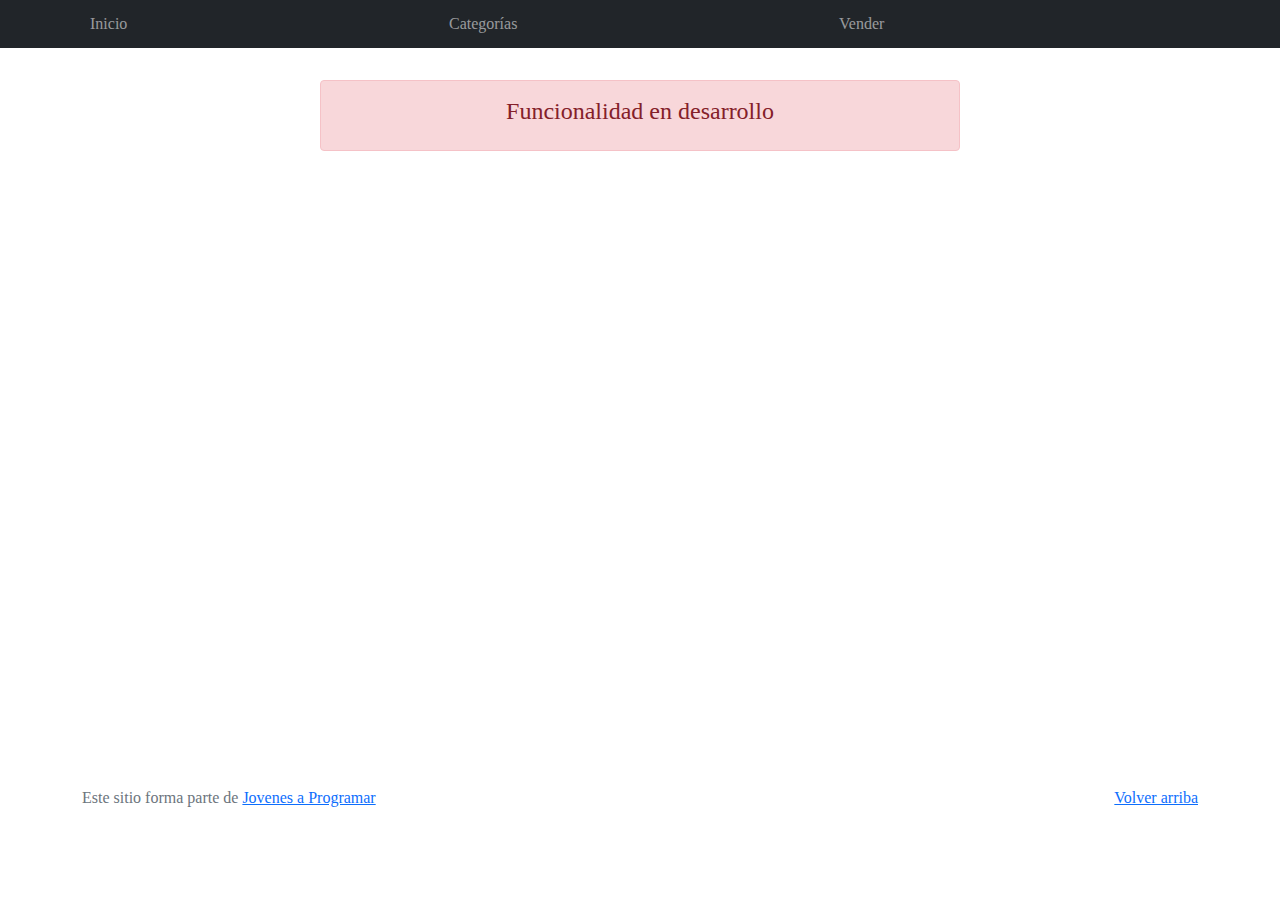
==== cart.html @ 82466aaa "commit-main" ====
<!DOCTYPE html>
<html lang="es">

<head>
  <meta http-equiv="Content-Type" content="text/html; charset=UTF-8">
  <meta name="viewport" content="width=device-width, initial-scale=1, shrink-to-fit=no">
  <title>eMercado - Todo lo que busques está aquí</title>
  <link href="https://fonts.googleapis.com/css?family=Raleway:300,300i,400,400i,700,700i,900,900i" rel="stylesheet">
  <link href="css/bootstrap.min.css" rel="stylesheet">
  <link href="css/font-awesome.min.css" rel="stylesheet">
  <link href="css/styles.css" rel="stylesheet">
</head>

<body>
  <nav class="navbar navbar-expand-lg navbar-dark bg-dark p-1">
    <div class="container">
      <button class="navbar-toggler" type="button" data-bs-toggle="collapse" data-bs-target="#navbarNav"
        aria-controls="navbarNav" aria-expanded="false" aria-label="Toggle navigation">
        <span class="navbar-toggler-icon"></span>
      </button>
      <div class="collapse navbar-collapse" id="navbarNav">
        <ul class="navbar-nav w-100 justify-content-between">
          <li class="nav-item">
            <a class="nav-link" href="index.html">Inicio</a>
          </li>
          <li class="nav-item">
            <a class="nav-link" href="categories.html">Categorías</a>
          </li>
          <li class="nav-item">
            <a class="nav-link" href="sell.html">Vender</a>
          </li>
          <li class="nav-item">
          </li>
        </ul>
      </div>
    </div>
  </nav>
  <main>
    <div class="container">
      <div class="alert alert-danger text-center" role="alert">
        <h4 class="alert-heading">Funcionalidad en desarrollo</h4>
      </div>
    </div>
  </main>
  <footer class="text-muted">
    <div class="container">
      <p class="float-end">
        <a href="#">Volver arriba</a>
      </p>
      <p>Este sitio forma parte de <a href="https://jovenesaprogramar.edu.uy/" target="_blank">Jovenes a Programar</a></p>
    </div>
  </footer>
  <div id="spinner-wrapper">
    <div class="lds-ring">
      <div></div>
      <div></div>
      <div></div>
      <div></div>
    </div>
  </div>
  <script src="js/bootstrap.bundle.min.js"></script>
  <script src="js/init.js"></script>
  <script src="js/cart.js"></script>
</body>

</html>
---- css/styles.css ----
.jumbotron,
.card-body,
.container,
.site-header {
  font-family: 'Verdana', serif !important;
}

.jumbotron .display-4 {
  font-weight: bold;
}

nav a {
  text-decoration: none;
}

.bd-placeholder-img {
  font-size: 1.125rem;
  text-anchor: middle;
  -webkit-user-select: none;
  -moz-user-select: none;
  -ms-user-select: none;
  user-select: none;
}

@media (min-width: 768px) {
  .bd-placeholder-img-lg {
    font-size: 3.5rem;
  }
}

.jumbotron {
  height: 50vh;
  padding: 5em inherit;
  margin-bottom: 0;
  background-color: #53C0FB;
  background: url('../img/cover_back.png');
  background-size: cover;
  background-position: center;
  background-repeat: no-repeat;
  color: black;
  font-weight: bold;
}

@media (min-width: 768px) {
  .jumbotron {
    padding-top: 6rem;
    padding-bottom: 6rem;
  }
}

.jumbotron p:last-child {
  margin-bottom: 0;
}

.jumbotron-heading {
  font-weight: 300;
}

.jumbotron .container {
  max-width: 40rem;
  background-color: rgba(255, 255, 255, 0.5);
  border-radius: 10px;
  text-shadow: 1px 1px 2px grey;
}

.jumbotron .lead {
  font-size: 38px;
}

footer {
  padding-top: 3rem;
  padding-bottom: 3rem;
}

footer p {
  margin-bottom: .25rem;
}

.site-header a {
  color: white;
  transition: ease-in-out color .15s;
}

.site-header .dropdown-menu a {
  color: black;
}

.dropzone {
  border: 2px dashed #0087F7;
  border-radius: 5px;
  background: white;
}

.img-fit {
  max-height: 100%;
}

.alert {
  position: fixed;
  top: 80px;
  width: 50%;
  left: 50%;
  transform: translate(-50%, 0);
}

.lds-ring {
  display: inline-block;
  position: relative;
  width: 64px;
  height: 64px;
  top: 50%;
  left: 50%;
}

.cursor-active {
  cursor: pointer;
}

.left {
  float: left;
  padding: 4px;
  background-color: rgba(255, 255, 255, 0.5);
}

.lds-ring div {
  box-sizing: border-box;
  display: block;
  position: absolute;
  width: 51px;
  height: 51px;
  margin: 6px;
  border: 6px solid #fff;
  border-radius: 50%;
  animation: lds-ring 1.2s cubic-bezier(0.5, 0, 0.5, 1) infinite;
  border-color: #fff transparent transparent transparent;
}

.lds-ring div:nth-child(1) {
  animation-delay: -0.45s;
}

.lds-ring div:nth-child(2) {
  animation-delay: -0.3s;
}

.lds-ring div:nth-child(3) {
  animation-delay: -0.15s;
}

@keyframes lds-ring {
  0% {
    transform: rotate(0deg);
  }

  100% {
    transform: rotate(360deg);
  }
}

.signin {
  width: 100%;
  max-width: 330px;
  padding: 15px;
  margin: auto;
}

#spinner-wrapper {
  position: fixed;
  background-color: rgba(0, 0, 0, 0.5);
  width: 100%;
  height: 100%;
  top: 0;
  left: 0;
  z-index: 1021;
  display: none;
}

main {
  min-height: calc(100vh - 210px);
}

a.custom-card,
a.custom-card:hover {
  color: inherit;
  text-decoration: inherit;
}

.checked {
  color: orange;
}

/* estilo boton perfil */
.menu-container {
  position: relative;
  display: inline-block;
}
#perfil-button {
  margin-top: 2px;
  border-radius: 20px;
  padding: 6px 10px;
  background-color: #ff9500;
  color: rgb(0, 0, 0);
  border: none;
  cursor: pointer;
}
.menu {
  display: none;
  position: absolute;
  top: 118%;
  right: 0%;
  background-color: #212529;
  border: 0px;
  box-shadow: 0 2px 5px rgba(0, 0, 0, );
}
.menu a {
  display: block;
  padding: 10px;
  text-decoration: none;
  color: rgba(255,255,255,.55);;
}
.menu a:hover {
  background-color: #000000;
}
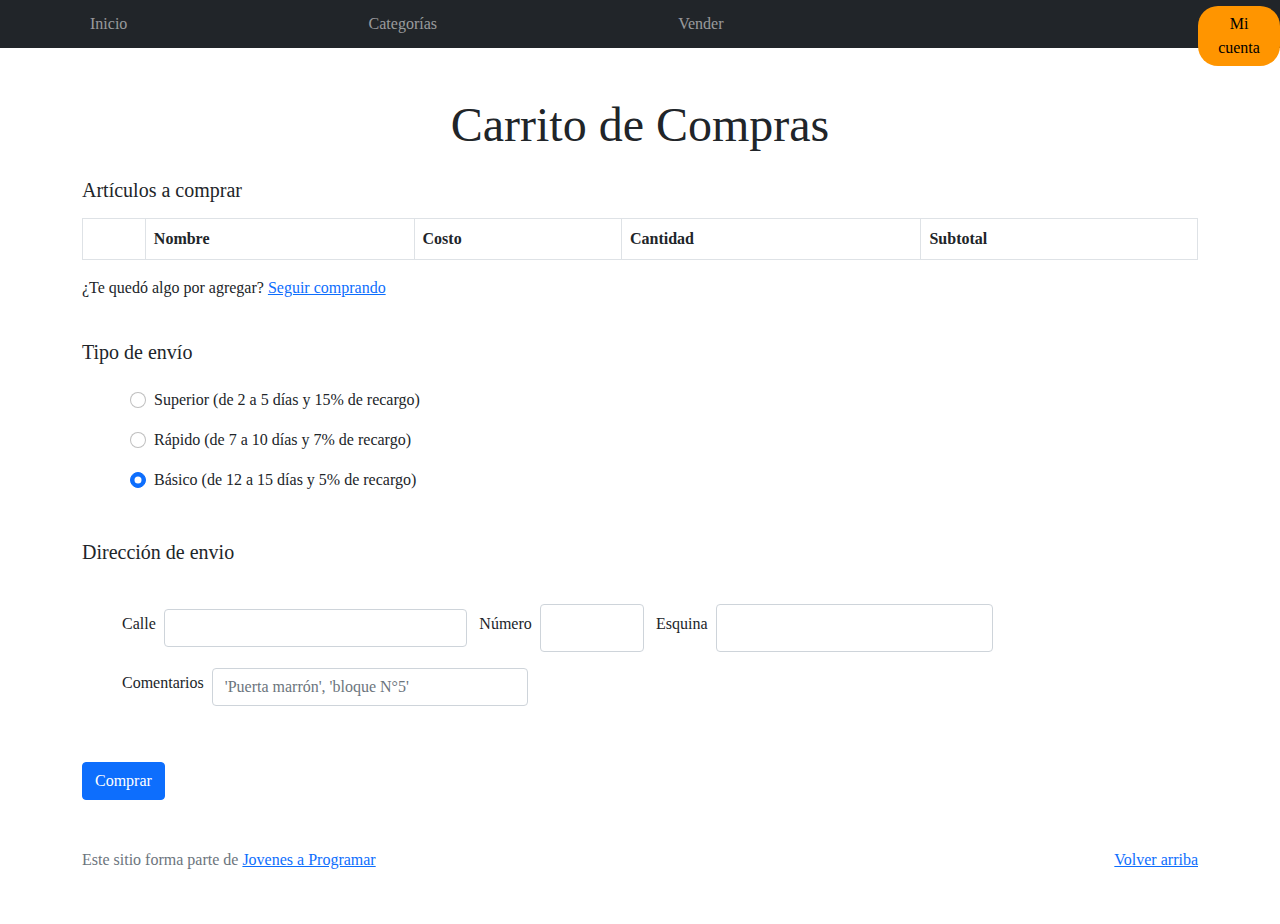
==== commit 0382d747: "entrega5" ====
--- a/cart.html
+++ b/cart.html
@@ -30,24 +30,103 @@
             <a class="nav-link" href="sell.html">Vender</a>
           </li>
           <li class="nav-item">
+            <i id="moonIcon" class="fas fa-moon"></i>
+          </li>
+          <li class="nav-item">
+            <div class="menu-container" style="position: absolute;">
+              <button class="navbar-nav w-100 justify-content-between" id="perfil-button">Mi cuenta</button>
+              <div id="perfil-menu" class="menu">
+                <a href="cart.html">Mi carrito</a>
+                <a href="my-profile.html">Mi perfil</a>
+                <a href="#" onclick="cerrarSesion()">Cerrar sesión</a>
+              </div>
+            </div>
           </li>
         </ul>
       </div>
     </div>
   </nav>
   <main>
-    <div class="container">
-      <div class="alert alert-danger text-center" role="alert">
-        <h4 class="alert-heading">Funcionalidad en desarrollo</h4>
+
+
+    <div class="container mt-5">
+      <h2 class="display-5 text-center mb-4">Carrito de Compras</h2>
+      <h3 class="blockquote"> Artículos a comprar</h3>
+      <div class="row">
+        <div class="col-md-12">
+          <div class="table-responsive">
+            <table class="table table-bordered table-striped">
+              <thead class="thead-dark">
+                <tr>
+                  <th scope="col"></th>
+                  <th scope="col">Nombre</th>
+                  <th scope="col">Costo</th>
+                  <th scope="col">Cantidad</th>
+                  <th scope="col">Subtotal</th>
+                </tr>
+              </thead>
+              <tbody id="cart-products">
+              </tbody>
+            </table>
+          </div>
+        </div>
+      </div>
+      <div  class="pb-4">
+        <p> ¿Te quedó algo por agregar? <a href="categories.html">Seguir comprando</a></p> <!-- Link que lleva a categorías para agregar algo extra al carrito-->
+      </div>
+      <div>
+        <form> <!-- formulario que abarca (por ahora) el tipo de envío y dirección -->
+
+          <h3 class="blockquote">Tipo de envío</h3> 
+          <div class="m-4 form-check"> <!-- Creamos inputs tipo "radio" para seleccionar una opción de envío -->
+            <div class="mb-3 form-check">
+              <input type="radio" class="form-check-input" id="premium" name="shippingType" value="premium">
+              <label for="premium" class="form-check-label">Superior (de 2 a 5 días y 15% de recargo)</label>
+            </div>
+            <div class="mb-3 form-check">
+              <input type="radio" class="form-check-input" id="express" name="shippingType"  value="express">
+              <label for="express" class="form-check-label">Rápido (de 7 a 10 días y 7% de recargo)</label>
+            </div>
+            <div class="mb-3 form-check">
+              <input type="radio" class="form-check-input" id="standard" name="shippingType" value="standard" checked>
+              <label class="form-check-label" for="standard">Básico (de 12 a 15 días y 5% de recargo)</label>
+            </div>
+          </div>
+          
+          <h3 class="blockquote pt-4">Dirección de envio</h3>
+          <div class="m-4 p-3"> <!-- Creamos inputs para completar la dirección -->
+              <div class="mb-3 d-inline-flex col-4">
+                <label for="streetAddress" class="form-label pe-2 align-self-center">Calle </label>
+                <input type="text" value="" class="form-control" id="streetAddress" name="streetAddress">
+              </div>
+              <div class="mb-3 d-inline-flex col-2">
+                <label for="numberAddress" class="form-label p-2 align-self-center">Número</label>
+                <input type="number" class="form-control" id="numberAddress" name="numberAddress">
+              </div>
+              <div class="mb-3 d-inline-flex col-4">
+                <label for="cornerAddress" class="form-label p-2 align-self-center">Esquina</label>
+                <input type="text" class="form-control" id="cornerAddress" name="cornerAddress">
+              </div>
+            <div class="mb-3 d-inline-flex">
+              <label for="comments" class="form-label pe-2 align-self-center">Comentarios</label>
+              <input type="text" class="form-control col-12" id="comments" name="comments" placeholder="'Puerta marrón', 'bloque N°5'">
+            </div>
+          </div>
+          <input class="btn btn-primary d-block" type="button" name="send" value="Comprar"> <!-- Botón que envía el form -->
+
+        </form>
       </div>
     </div>
+
+
   </main>
   <footer class="text-muted">
     <div class="container">
       <p class="float-end">
         <a href="#">Volver arriba</a>
       </p>
-      <p>Este sitio forma parte de <a href="https://jovenesaprogramar.edu.uy/" target="_blank">Jovenes a Programar</a></p>
+      <p>Este sitio forma parte de <a href="https://jovenesaprogramar.edu.uy/" target="_blank">Jovenes a Programar</a>
+      </p>
     </div>
   </footer>
   <div id="spinner-wrapper">
--- a/css/styles.css
+++ b/css/styles.css
@@ -1,3 +1,11 @@
+
+.miniatura {
+  width: 95px;
+  height: 60px;
+  margin-left: 20%;
+}
+
+
 .jumbotron,
 .card-body,
 .container,
@@ -211,6 +219,7 @@
   background-color: #212529;
   border: 0px;
   box-shadow: 0 2px 5px rgba(0, 0, 0, );
+ 
 }
 .menu a {
   display: block;
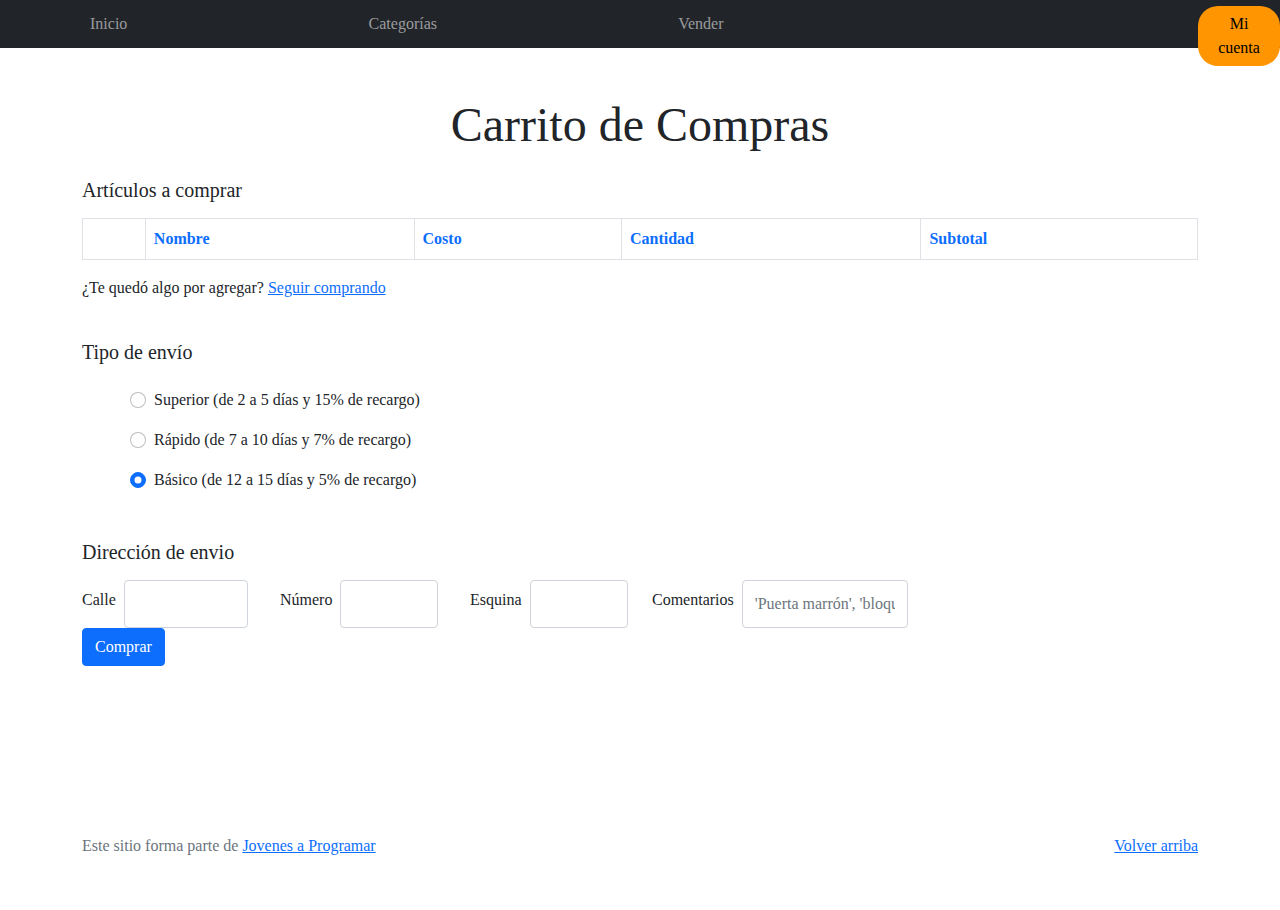
==== commit d1e1ba9a: "entrega5" ====
--- a/cart.html
+++ b/cart.html
@@ -56,13 +56,13 @@
         <div class="col-md-12">
           <div class="table-responsive">
             <table class="table table-bordered table-striped">
-              <thead class="thead-dark">
+              <thead class="thead-light">
                 <tr>
                   <th scope="col"></th>
-                  <th scope="col">Nombre</th>
-                  <th scope="col">Costo</th>
-                  <th scope="col">Cantidad</th>
-                  <th scope="col">Subtotal</th>
+                  <th scope="col" class="text-primary">Nombre</th>
+                  <th scope="col" class="text-primary">Costo</th>
+                  <th scope="col" class="text-primary">Cantidad</th>
+                  <th scope="col" class="text-primary">Subtotal</th>
                 </tr>
               </thead>
               <tbody id="cart-products">
@@ -94,20 +94,22 @@
           </div>
           
           <h3 class="blockquote pt-4">Dirección de envio</h3>
-          <div class="m-4 p-3"> <!-- Creamos inputs para completar la dirección -->
-              <div class="mb-3 d-inline-flex col-4">
+        
+        
+          <div class="row row-cols-lg-6 row-cols-md-4"> <!-- Creamos inputs para completar la dirección -->
+              <div class="d-inline-flex">
                 <label for="streetAddress" class="form-label pe-2 align-self-center">Calle </label>
                 <input type="text" value="" class="form-control" id="streetAddress" name="streetAddress">
               </div>
-              <div class="mb-3 d-inline-flex col-2">
+              <div class="d-inline-flex ">
                 <label for="numberAddress" class="form-label p-2 align-self-center">Número</label>
                 <input type="number" class="form-control" id="numberAddress" name="numberAddress">
               </div>
-              <div class="mb-3 d-inline-flex col-4">
+              <div class="d-inline-flex">
                 <label for="cornerAddress" class="form-label p-2 align-self-center">Esquina</label>
                 <input type="text" class="form-control" id="cornerAddress" name="cornerAddress">
               </div>
-            <div class="mb-3 d-inline-flex">
+            <div class="d-inline-flex">
               <label for="comments" class="form-label pe-2 align-self-center">Comentarios</label>
               <input type="text" class="form-control col-12" id="comments" name="comments" placeholder="'Puerta marrón', 'bloque N°5'">
             </div>
@@ -142,4 +144,4 @@
   <script src="js/cart.js"></script>
 </body>
 
-</html>+</html>
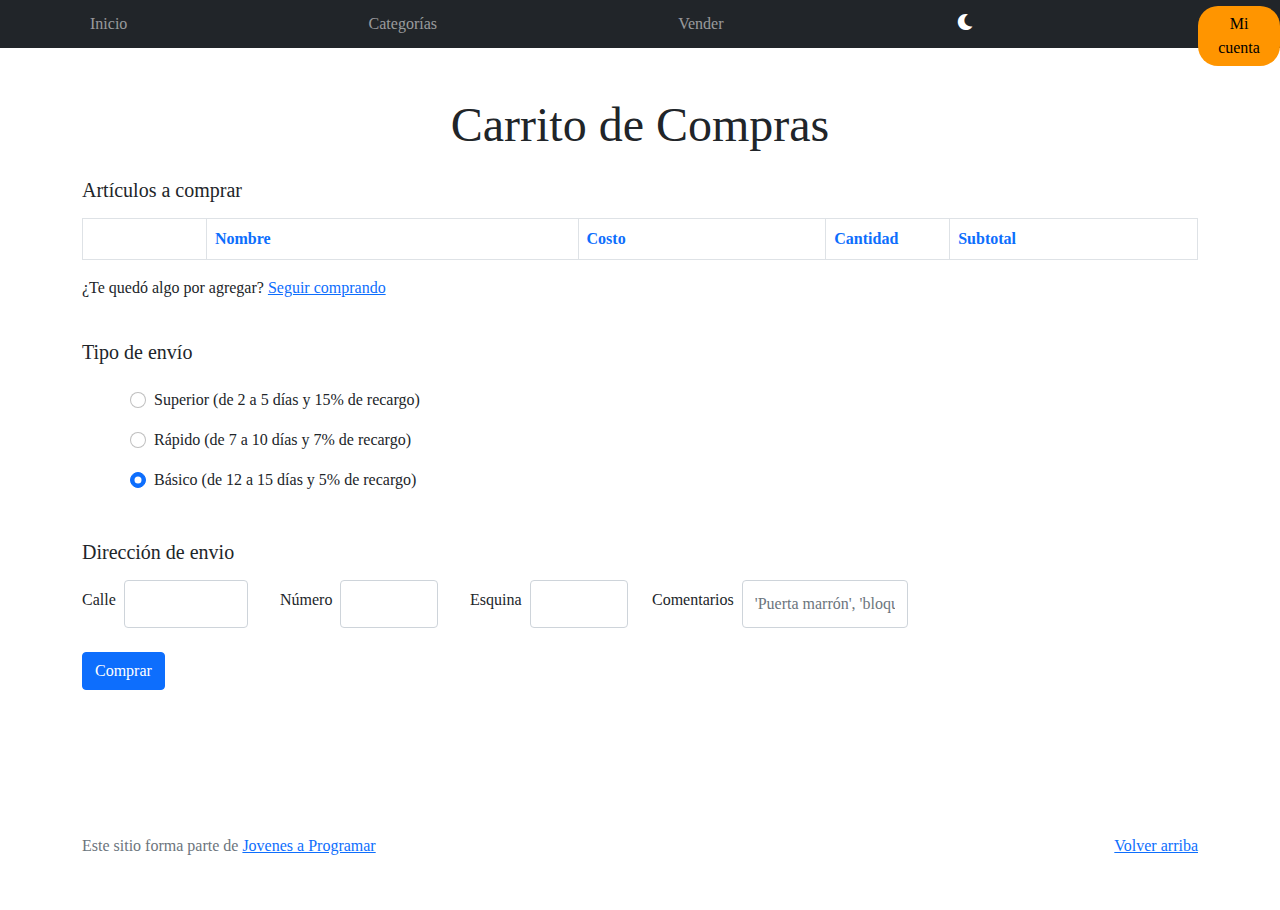
==== commit 0fad8ca7: "entrega5" ====
--- a/cart.html
+++ b/cart.html
@@ -9,6 +9,8 @@
   <link href="css/bootstrap.min.css" rel="stylesheet">
   <link href="css/font-awesome.min.css" rel="stylesheet">
   <link href="css/styles.css" rel="stylesheet">
+  <link rel="stylesheet" href="css/cart.css">
+  <link rel="shortcut icon" href="img/favicon.png">
 </head>
 
 <body>
@@ -47,7 +49,12 @@
     </div>
   </nav>
   <main>
-
+    <div class="overlay" id="overlay">
+      <div class="overlay-content">
+          <h2>COMPRA EXITOSA!</h2>
+          <p>Tu compra se ha realizado con éxito.</p>   
+      </div>
+    </div>
 
     <div class="container mt-5">
       <h2 class="display-5 text-center mb-4">Carrito de Compras</h2>
@@ -58,11 +65,11 @@
             <table class="table table-bordered table-striped">
               <thead class="thead-light">
                 <tr>
-                  <th scope="col"></th>
-                  <th scope="col" class="text-primary">Nombre</th>
-                  <th scope="col" class="text-primary">Costo</th>
-                  <th scope="col" class="text-primary">Cantidad</th>
-                  <th scope="col" class="text-primary">Subtotal</th>
+                  <th scope="col" class="col-1"></th>
+                  <th scope="col" class="text-primary col-3 ">Nombre</th>
+                  <th scope="col" class="text-primary col-2 ">Costo</th>
+                  <th scope="col" class="text-primary col-1">Cantidad</th>
+                  <th scope="col" class="text-primary col-2" >Subtotal</th>
                 </tr>
               </thead>
               <tbody id="cart-products">
@@ -113,8 +120,8 @@
               <label for="comments" class="form-label pe-2 align-self-center">Comentarios</label>
               <input type="text" class="form-control col-12" id="comments" name="comments" placeholder="'Puerta marrón', 'bloque N°5'">
             </div>
-          </div>
-          <input class="btn btn-primary d-block" type="button" name="send" value="Comprar"> <!-- Botón que envía el form -->
+          </div><br>
+          <input class="btn btn-primary d-block" type="button" name="send" value="Comprar" id="mostrarOverlay"> <!-- Botón que envía el form -->
 
         </form>
       </div>
--- a/css/styles.css
+++ b/css/styles.css
@@ -2,7 +2,6 @@
 .miniatura {
   width: 95px;
   height: 60px;
-  margin-left: 20%;
 }
 
 
@@ -229,4 +228,117 @@
 }
 .menu a:hover {
   background-color: #000000;
+}
+
+.product{
+  cursor: pointer;
+}
+
+
+
+#moonIcon{
+  color: white;
+  display: flex;
+  justify-content: center;
+  cursor: pointer;
+  padding-top: 10px;
+}
+/* Dark Mode */
+
+body.dark-mode {
+  background-color: #272727;
+  color: white;
+}
+
+body.dark-mode #cat-list-container .list-group-item{
+  background-color: #757575;
+}
+
+body.dark-mode .darkMode{
+  background-color: #757575;
+}
+
+body.dark-mode .darkModeProduct{
+  background-color: #3b3b3b;
+}
+
+body.dark-mode .darkModeComments{
+  background-color: transparent;
+  border-color: #565656;
+  border-radius: 10px;
+}
+
+body.dark-mode .darkModeTextComments{
+  color: white;
+}
+
+body.dark-mode .darkModeTitle{
+  color: white !important;
+}
+
+body.dark-mode .darkModeSold{
+  color: rgb(196, 196, 196) !important;
+}
+
+
+body.dark-mode h4 {
+  color: white;
+}
+
+body.dark-mode h4:hover{
+  color: black;
+}
+
+body.dark-mode p{
+  color: rgb(196, 196, 196);
+}
+body.dark-mode p:hover{
+  color: black;
+}
+
+body.dark-mode input{
+  background-color: #cccccc;
+}
+
+body.dark-mode .list-group-item {
+  background-color: #757575;
+  margin: 3px;
+  border-bottom-color: black;
+}
+
+body.dark-mode #moonIcon:hover {
+  color: #bdb9b9;
+}
+
+
+body.dark-mode .task-container {
+    border-color: #888; /* Cambia el color del borde en modo oscuro */
+    border-width: 5px;
+}
+
+body.dark-mode .mark-done-button{
+    background-color: grey !important;
+}
+
+body.dark-mode .mark-done-button:hover{
+    background-color: rgb(78, 162, 105) !important;
+}
+
+body.dark-mode #addTaskButton{
+    background-color: #e79600 !important;
+    border: black;
+    color: white;
+}
+
+body.dark-mode #addTaskButton:hover{
+    background-color: #FFA500 !important;
+}
+
+body.dark-mode #newTask{
+    background-color:#d8d8d8;
+}
+
+.delete-product {
+  border: none;
+  color: red;
 }--- a/css/cart.css
+++ b/css/cart.css
@@ -0,0 +1,40 @@
+.overlay {
+    display: none;
+    position: fixed;
+    top: 0;
+    left: 0;
+    width: 100%;
+    height: 100%;
+    background-color: rgba(9, 9, 225, 0.95);
+    justify-content: center;
+    align-items: center;
+    z-index: 999;
+    color: white;
+    opacity: 0;
+    transition: opacity 0.5s ease;
+    animation: fade-out 1s ease;
+  }
+  
+  .overlay.active {
+    display: flex;
+    opacity: 1;
+    animation: fade-in 1s ease;
+  }
+  
+  @keyframes fade-in {
+    from {
+      opacity: 0;
+    }
+    to {
+      opacity: 1;
+    }
+  }
+  
+  @keyframes fade-out {
+    from {
+      opacity: 1;
+    }
+    to {
+      opacity: 0;
+    }
+  }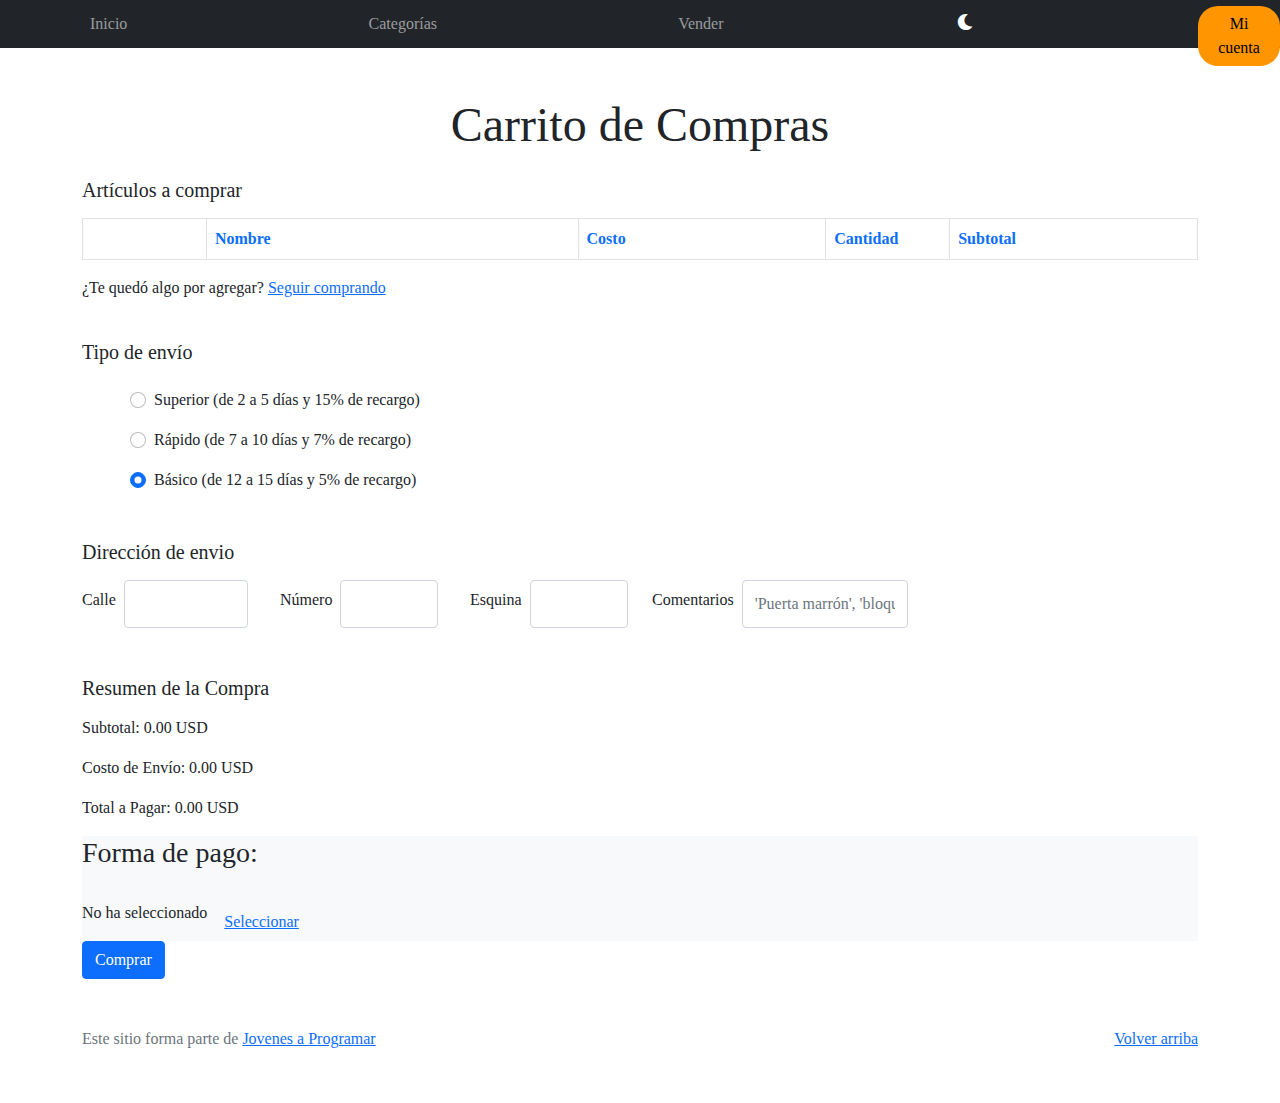
==== commit 83f98bb4: "entrega6" ====
--- a/cart.html
+++ b/cart.html
@@ -1,154 +1,398 @@
 <!DOCTYPE html>
 <html lang="es">
-
-<head>
-  <meta http-equiv="Content-Type" content="text/html; charset=UTF-8">
-  <meta name="viewport" content="width=device-width, initial-scale=1, shrink-to-fit=no">
-  <title>eMercado - Todo lo que busques está aquí</title>
-  <link href="https://fonts.googleapis.com/css?family=Raleway:300,300i,400,400i,700,700i,900,900i" rel="stylesheet">
-  <link href="css/bootstrap.min.css" rel="stylesheet">
-  <link href="css/font-awesome.min.css" rel="stylesheet">
-  <link href="css/styles.css" rel="stylesheet">
-  <link rel="stylesheet" href="css/cart.css">
-  <link rel="shortcut icon" href="img/favicon.png">
-</head>
-
-<body>
-  <nav class="navbar navbar-expand-lg navbar-dark bg-dark p-1">
-    <div class="container">
-      <button class="navbar-toggler" type="button" data-bs-toggle="collapse" data-bs-target="#navbarNav"
-        aria-controls="navbarNav" aria-expanded="false" aria-label="Toggle navigation">
-        <span class="navbar-toggler-icon"></span>
-      </button>
-      <div class="collapse navbar-collapse" id="navbarNav">
-        <ul class="navbar-nav w-100 justify-content-between">
-          <li class="nav-item">
-            <a class="nav-link" href="index.html">Inicio</a>
-          </li>
-          <li class="nav-item">
-            <a class="nav-link" href="categories.html">Categorías</a>
-          </li>
-          <li class="nav-item">
-            <a class="nav-link" href="sell.html">Vender</a>
-          </li>
-          <li class="nav-item">
-            <i id="moonIcon" class="fas fa-moon"></i>
-          </li>
-          <li class="nav-item">
-            <div class="menu-container" style="position: absolute;">
-              <button class="navbar-nav w-100 justify-content-between" id="perfil-button">Mi cuenta</button>
-              <div id="perfil-menu" class="menu">
-                <a href="cart.html">Mi carrito</a>
-                <a href="my-profile.html">Mi perfil</a>
-                <a href="#" onclick="cerrarSesion()">Cerrar sesión</a>
-              </div>
-            </div>
-          </li>
-        </ul>
+  <head>
+    <meta http-equiv="Content-Type" content="text/html; charset=UTF-8" />
+    <meta
+      name="viewport"
+      content="width=device-width, initial-scale=1, shrink-to-fit=no"
+    />
+    <title>eMercado - Todo lo que busques está aquí</title>
+    <link
+      href="https://fonts.googleapis.com/css?family=Raleway:300,300i,400,400i,700,700i,900,900i"
+      rel="stylesheet"
+    />
+    <link href="css/bootstrap.min.css" rel="stylesheet" />
+    <link href="css/font-awesome.min.css" rel="stylesheet" />
+    <link href="css/styles.css" rel="stylesheet" />
+    <link rel="stylesheet" href="css/cart.css" />
+    <link rel="shortcut icon" href="img/favicon.png" />
+  </head>
+
+  <body>
+    <nav class="navbar navbar-expand-lg navbar-dark bg-dark p-1">
+      <div class="container">
+        <button
+          class="navbar-toggler"
+          type="button"
+          data-bs-toggle="collapse"
+          data-bs-target="#navbarNav"
+          aria-controls="navbarNav"
+          aria-expanded="false"
+          aria-label="Toggle navigation"
+        >
+          <span class="navbar-toggler-icon"></span>
+        </button>
+        <div class="collapse navbar-collapse" id="navbarNav">
+          <ul class="navbar-nav w-100 justify-content-between">
+            <li class="nav-item">
+              <a class="nav-link" href="index.html">Inicio</a>
+            </li>
+            <li class="nav-item">
+              <a class="nav-link" href="categories.html">Categorías</a>
+            </li>
+            <li class="nav-item">
+              <a class="nav-link" href="sell.html">Vender</a>
+            </li>
+            <li class="nav-item">
+              <i id="moonIcon" class="fas fa-moon"></i>
+            </li>
+            <li class="nav-item">
+              <div class="menu-container" style="position: absolute">
+                <button
+                  class="navbar-nav w-100 justify-content-between"
+                  id="perfil-button"
+                >
+                  Mi cuenta
+                </button>
+                <div id="perfil-menu" class="menu">
+                  <a href="cart.html">Mi carrito</a>
+                  <a href="my-profile.html">Mi perfil</a>
+                  <a href="#" onclick="cerrarSesion()">Cerrar sesión</a>
+                </div>
+              </div>
+            </li>
+          </ul>
+        </div>
+      </div>
+    </nav>
+    <main>
+      <div class="overlay" id="overlay">
+        <div class="overlay-content">
+          <h2>COMPRA EXITOSA!</h2>
+          <p>Tu compra se ha realizado con éxito.</p>
+        </div>
+      </div>
+
+      <div class="container mt-5">
+        <h2 class="display-5 text-center mb-4">Carrito de Compras</h2>
+        <h3 class="blockquote">Artículos a comprar</h3>
+        <div class="row">
+          <div class="col-md-12">
+            <div class="table-responsive">
+              <table class="table table-bordered table-striped">
+                <thead class="thead-light">
+                  <tr>
+                    <th scope="col" class="col-1"></th>
+                    <th scope="col" class="text-primary col-3">Nombre</th>
+                    <th scope="col" class="text-primary col-2">Costo</th>
+                    <th scope="col" class="text-primary col-1">Cantidad</th>
+                    <th scope="col" class="text-primary col-2">Subtotal</th>
+                  </tr>
+                </thead>
+                <tbody id="cart-products"></tbody>
+              </table>
+            </div>
+          </div>
+        </div>
+        <div class="pb-4">
+          <p>
+            ¿Te quedó algo por agregar?
+            <a href="categories.html">Seguir comprando</a>
+          </p>
+          <!-- Link que lleva a categorías para agregar algo extra al carrito-->
+        </div>
+        <div>
+          <form>
+            <!-- formulario que abarca (por ahora) el tipo de envío y dirección -->
+
+            <h3 class="blockquote">Tipo de envío</h3>
+            <div class="m-4 form-check">
+              <!-- Creamos inputs tipo "radio" para seleccionar una opción de envío -->
+              <div class="mb-3 form-check">
+                <input
+                  type="radio"
+                  class="form-check-input"
+                  id="premium"
+                  name="shippingType"
+                  value="premium"
+                />
+                <label for="premium" class="form-check-label"
+                  >Superior (de 2 a 5 días y 15% de recargo)</label
+                >
+              </div>
+              <div class="mb-3 form-check">
+                <input
+                  type="radio"
+                  class="form-check-input"
+                  id="express"
+                  name="shippingType"
+                  value="express"
+                />
+                <label for="express" class="form-check-label"
+                  >Rápido (de 7 a 10 días y 7% de recargo)</label
+                >
+              </div>
+              <div class="mb-3 form-check">
+                <input
+                  type="radio"
+                  class="form-check-input"
+                  id="standard"
+                  name="shippingType"
+                  value="standard"
+                  checked
+                />
+                <label class="form-check-label" for="standard"
+                  >Básico (de 12 a 15 días y 5% de recargo)</label
+                >
+              </div>
+            </div>
+
+            <h3 class="blockquote pt-4">Dirección de envio</h3>
+
+            <div class="row row-cols-lg-6 row-cols-md-4">
+              <!-- Creamos inputs para completar la dirección -->
+              <div class="d-inline-flex">
+                <label
+                  for="streetAddress"
+                  class="form-label pe-2 align-self-center"
+                  >Calle
+                </label>
+                <input
+                  type="text"
+                  value=""
+                  class="form-control"
+                  id="streetAddress"
+                  name="streetAddress"
+                  required
+                />
+              </div>
+              <div class="d-inline-flex">
+                <label
+                  for="numberAddress"
+                  class="form-label p-2 align-self-center"
+                  >Número</label
+                >
+                <input
+                  type="number"
+                  class="form-control"
+                  id="numberAddress"
+                  name="numberAddress"
+                  required
+                  min="0"
+                />
+              </div>
+              <div class="d-inline-flex">
+                <label
+                  for="cornerAddress"
+                  class="form-label p-2 align-self-center"
+                  >Esquina</label
+                >
+                <input
+                  type="text"
+                  class="form-control"
+                  id="cornerAddress"
+                  name="cornerAddress"
+                  required
+                />
+              </div>
+              <div class="d-inline-flex">
+                <label for="comments" class="form-label pe-2 align-self-center"
+                  >Comentarios</label
+                >
+                <input
+                  type="text"
+                  class="form-control col-12"
+                  id="comments"
+                  name="comments"
+                  placeholder="'Puerta marrón', 'bloque N°5'"
+                />
+              </div>
+            </div>
+            <br />
+
+            <div id="resumen-compra" class="mt-4">
+              <h3 class="blockquote">Resumen de la Compra</h3>
+              <p>Subtotal: <span id="subtotal">0 USD</span></p>
+              <p>Costo de Envío: <span id="costo-envio">0 USD</span></p>
+              <p>Total a Pagar: <span id="total-pagar">0 USD</span></p>
+            </div>
+
+            <!-- Inicio de modal para metodo de pago 23/10/23 Entrega6-->
+            <div class="bg-light">
+              <h3>Forma de pago:</h3>
+              <br />
+
+              <div class="d-flex d-inline-flex">
+                <h6>No ha seleccionado</h6>
+                <button
+                  type="button"
+                  class="btn btn-link ps-0 ms-3"
+                  data-bs-toggle="modal"
+                  data-bs-target="#modalMediosPago"
+                  required
+                >
+                  Seleccionar
+                </button>
+              </div>
+            </div>
+
+            <div class="modal" id="modalMediosPago" tabindex="-1">
+              <div class="modal-dialog">
+                <div class="modal-content">
+                  <div class="modal-header">
+                    <h5 class="modal-title">Forma de pago:</h5>
+                    <button
+                      type="button"
+                      class="btn-close"
+                      data-bs-dismiss="modal"
+                      aria-label="Close"
+                    ></button>
+                  </div>
+
+                  <div class="modal-body">
+                    <div class="form-check">
+                      <input
+                        class="form-check-input"
+                        type="radio"
+                        name="flexRadioDefault"
+                        id="flexRadioDefault1"
+                      />
+                      <label class="form-check-label" for="flexRadioDefault1">
+                        <h5>Tarjeta de Crédito</h5> </label
+                      ><br />
+
+                      <div class="container">
+                        <div class="row">
+                          <div class="col-md-6 mt-2">
+                            <label for="creditCard" class="form-label"
+                              >Número de tarjeta</label
+                            >
+                            <input
+                              type="text"
+                              class="form-control"
+                              id="creditCard"
+                              placeholder=""
+                              required
+                            />
+                            <div class="invalid-feedback">
+                              Se requiere número de tarjeta de crédito
+                            </div>
+                          </div>
+
+                          <div class="col-md-3 mt-2">
+                            <label for="creditCard" class="form-label"
+                              >CVV</label
+                            >
+                            <input
+                              type="text"
+                              class="form-control"
+                              id="creditCardCVV"
+                              placeholder=""
+                              required
+                            />
+                            <div class="invalid-feedback">
+                              Se requiere el CVV de su tarjeta
+                            </div>
+                          </div>
+
+                          <div class="col-md-6">
+                            <label for="creditCard" class="form-label mt-2"
+                              >Vencimiento (Mes/Año)</label
+                            >
+                            <input
+                              type="text"
+                              class="form-control"
+                              id="creditCardDate"
+                              placeholder=""
+                              required
+                            />
+                            <div class="invalid-feedback">
+                              Se requiere el mes de vencimiento
+                            </div>
+                          </div>
+                        </div>
+                      </div>
+                    </div>
+
+                    <div class="form-check mt-3">
+                      <input
+                        class="form-check-input"
+                        type="radio"
+                        name="flexRadioDefault"
+                        id="flexRadioDefault2"
+                        checked
+                      />
+                      <label class="form-check-label" for="flexRadioDefault2">
+                        <h5>Transferencia Bancaria</h5>
+                      </label>
+
+                      <div class="col-md-6 mt-2">
+                        <label for="creditCard" class="form-label"
+                          >Número de cuenta</label
+                        >
+                        <input
+                          type="text"
+                          class="form-control"
+                          id="cuentaBancaria"
+                          placeholder=""
+                          required
+                        />
+                        <div class="invalid-feedback">
+                          Se requiere su número de cuenta bancaria
+                        </div>
+                      </div>
+                    </div>
+                  </div>
+
+                  <div class="modal-footer">
+                    <button
+                      type="button"
+                      class="btn btn-primary"
+                      data-bs-dismiss="modal"
+                    >
+                      Guardar cambios
+                    </button>
+                  </div>
+                </div>
+              </div>
+            </div>
+            <!-- Fin de modal para metodo de pago 23/10/23 Entrega6 -->
+
+            <input
+              class="btn btn-primary d-block"
+              type="button"
+              name="send"
+              value="Comprar"
+              id="mostrarOverlay"
+            />
+            <!-- Botón que envía el form -->
+          </form>
+        </div>
+      </div>
+    </main>
+    <footer class="text-muted">
+      <div class="container">
+        <p class="float-end">
+          <a href="#">Volver arriba</a>
+        </p>
+        <p>
+          Este sitio forma parte de
+          <a href="https://jovenesaprogramar.edu.uy/" target="_blank"
+            >Jovenes a Programar</a
+          >
+        </p>
+      </div>
+    </footer>
+    <div id="spinner-wrapper">
+      <div class="lds-ring">
+        <div></div>
+        <div></div>
+        <div></div>
+        <div></div>
       </div>
     </div>
-  </nav>
-  <main>
-    <div class="overlay" id="overlay">
-      <div class="overlay-content">
-          <h2>COMPRA EXITOSA!</h2>
-          <p>Tu compra se ha realizado con éxito.</p>   
-      </div>
-    </div>
-
-    <div class="container mt-5">
-      <h2 class="display-5 text-center mb-4">Carrito de Compras</h2>
-      <h3 class="blockquote"> Artículos a comprar</h3>
-      <div class="row">
-        <div class="col-md-12">
-          <div class="table-responsive">
-            <table class="table table-bordered table-striped">
-              <thead class="thead-light">
-                <tr>
-                  <th scope="col" class="col-1"></th>
-                  <th scope="col" class="text-primary col-3 ">Nombre</th>
-                  <th scope="col" class="text-primary col-2 ">Costo</th>
-                  <th scope="col" class="text-primary col-1">Cantidad</th>
-                  <th scope="col" class="text-primary col-2" >Subtotal</th>
-                </tr>
-              </thead>
-              <tbody id="cart-products">
-              </tbody>
-            </table>
-          </div>
-        </div>
-      </div>
-      <div  class="pb-4">
-        <p> ¿Te quedó algo por agregar? <a href="categories.html">Seguir comprando</a></p> <!-- Link que lleva a categorías para agregar algo extra al carrito-->
-      </div>
-      <div>
-        <form> <!-- formulario que abarca (por ahora) el tipo de envío y dirección -->
-
-          <h3 class="blockquote">Tipo de envío</h3> 
-          <div class="m-4 form-check"> <!-- Creamos inputs tipo "radio" para seleccionar una opción de envío -->
-            <div class="mb-3 form-check">
-              <input type="radio" class="form-check-input" id="premium" name="shippingType" value="premium">
-              <label for="premium" class="form-check-label">Superior (de 2 a 5 días y 15% de recargo)</label>
-            </div>
-            <div class="mb-3 form-check">
-              <input type="radio" class="form-check-input" id="express" name="shippingType"  value="express">
-              <label for="express" class="form-check-label">Rápido (de 7 a 10 días y 7% de recargo)</label>
-            </div>
-            <div class="mb-3 form-check">
-              <input type="radio" class="form-check-input" id="standard" name="shippingType" value="standard" checked>
-              <label class="form-check-label" for="standard">Básico (de 12 a 15 días y 5% de recargo)</label>
-            </div>
-          </div>
-          
-          <h3 class="blockquote pt-4">Dirección de envio</h3>
-        
-        
-          <div class="row row-cols-lg-6 row-cols-md-4"> <!-- Creamos inputs para completar la dirección -->
-              <div class="d-inline-flex">
-                <label for="streetAddress" class="form-label pe-2 align-self-center">Calle </label>
-                <input type="text" value="" class="form-control" id="streetAddress" name="streetAddress">
-              </div>
-              <div class="d-inline-flex ">
-                <label for="numberAddress" class="form-label p-2 align-self-center">Número</label>
-                <input type="number" class="form-control" id="numberAddress" name="numberAddress">
-              </div>
-              <div class="d-inline-flex">
-                <label for="cornerAddress" class="form-label p-2 align-self-center">Esquina</label>
-                <input type="text" class="form-control" id="cornerAddress" name="cornerAddress">
-              </div>
-            <div class="d-inline-flex">
-              <label for="comments" class="form-label pe-2 align-self-center">Comentarios</label>
-              <input type="text" class="form-control col-12" id="comments" name="comments" placeholder="'Puerta marrón', 'bloque N°5'">
-            </div>
-          </div><br>
-          <input class="btn btn-primary d-block" type="button" name="send" value="Comprar" id="mostrarOverlay"> <!-- Botón que envía el form -->
-
-        </form>
-      </div>
-    </div>
-
-
-  </main>
-  <footer class="text-muted">
-    <div class="container">
-      <p class="float-end">
-        <a href="#">Volver arriba</a>
-      </p>
-      <p>Este sitio forma parte de <a href="https://jovenesaprogramar.edu.uy/" target="_blank">Jovenes a Programar</a>
-      </p>
-    </div>
-  </footer>
-  <div id="spinner-wrapper">
-    <div class="lds-ring">
-      <div></div>
-      <div></div>
-      <div></div>
-      <div></div>
-    </div>
-  </div>
-  <script src="js/bootstrap.bundle.min.js"></script>
-  <script src="js/init.js"></script>
-  <script src="js/cart.js"></script>
-</body>
-
+    <script src="js/bootstrap.bundle.min.js"></script>
+    <script src="js/init.js"></script>
+    <script src="js/cart.js"></script>
+  </body>
 </html>
